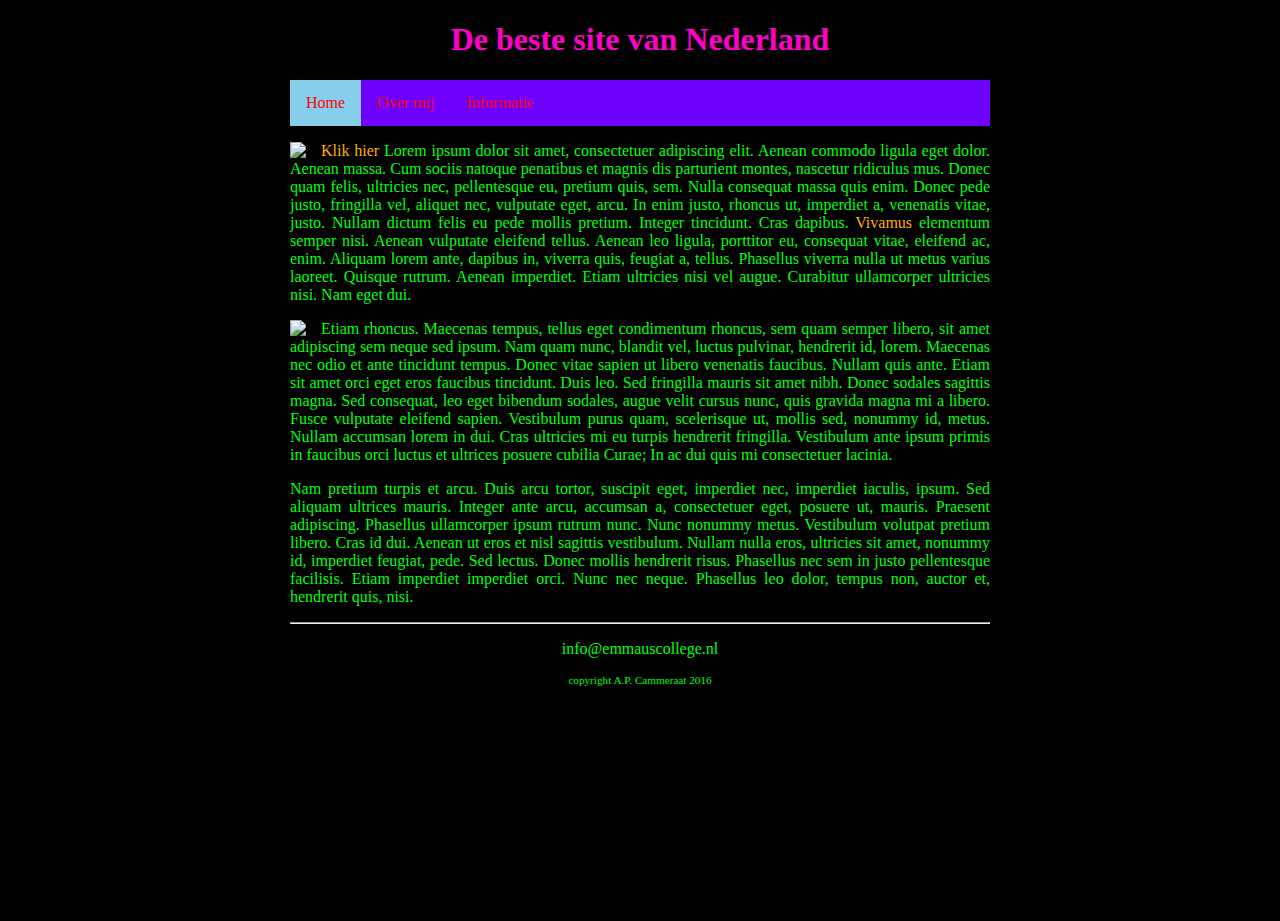
==== index.html @ 89f2b25a "bijna niks" ====
<!DOCTYPE html>

<html>

<head>
	<link rel="stylesheet" href="style.css">
	<title>Dit is een eenvoudige website</title>
</head>

<body>
	<main>
		<header>
			<h1 id="hoofdtitel" class="belangrijk">De beste site van Nederland</h1>
		</header>

		<nav>
			<ul>
				<li><a class="active" href="index.html">Home</a></li>
				<li><a href="overmij.html">Over mij</a></li>
				<li><a href="info.html">Informatie</a></li>
			</ul>
		</nav>

		<article>
			<p><img class="zweefLinks" src="afbeeldingen/loremipsum.jpg">
                <a href="http://nu.nl">Klik hier</a> Lorem ipsum dolor sit amet, consectetuer adipiscing elit. Aenean commodo ligula eget dolor. Aenean massa. Cum sociis natoque penatibus et magnis dis parturient montes, nascetur ridiculus mus. Donec quam felis, ultricies nec, pellentesque eu, pretium quis, sem. Nulla consequat massa quis enim. Donec pede justo, fringilla vel, aliquet nec, vulputate eget, arcu. In enim justo, rhoncus ut, imperdiet a, venenatis vitae, justo. Nullam dictum felis eu pede mollis pretium. Integer tincidunt. Cras dapibus. <a href="http://www.encyclo.nl/begrip/dum%20vivimus%20vivamus">Vivamus</a> elementum semper nisi. Aenean vulputate eleifend tellus. Aenean leo ligula, porttitor eu, consequat vitae, eleifend ac, enim. Aliquam lorem ante, dapibus in, viverra quis, feugiat a, tellus. Phasellus viverra nulla ut metus varius laoreet. Quisque rutrum. Aenean imperdiet. Etiam ultricies nisi vel augue. Curabitur ullamcorper ultricies nisi. Nam eget dui.</p>
                <p><img class="zweefLinks" src="afbeeldingen/loremipsum.jpg">Etiam rhoncus. Maecenas tempus, tellus eget condimentum rhoncus, sem quam semper libero, sit amet adipiscing sem neque sed ipsum. Nam quam nunc, blandit vel, luctus pulvinar, hendrerit id, lorem. Maecenas nec odio et ante tincidunt tempus. Donec vitae sapien ut libero venenatis faucibus. Nullam quis ante. Etiam sit amet orci eget eros faucibus tincidunt. Duis leo. Sed fringilla mauris sit amet nibh. Donec sodales sagittis magna. Sed consequat, leo eget bibendum sodales, augue velit cursus nunc, quis gravida magna mi a libero. Fusce vulputate eleifend sapien. Vestibulum purus quam, scelerisque ut, mollis sed, nonummy id, metus. Nullam accumsan lorem in dui. Cras ultricies mi eu turpis hendrerit fringilla. Vestibulum ante ipsum primis in faucibus orci luctus et ultrices posuere cubilia Curae; In ac dui quis mi consectetuer lacinia.</p>
                <p>Nam pretium turpis et arcu. Duis arcu tortor, suscipit eget, imperdiet nec, imperdiet iaculis, ipsum. Sed aliquam ultrices mauris. Integer ante arcu, accumsan a, consectetuer eget, posuere ut, mauris. Praesent adipiscing. Phasellus ullamcorper ipsum rutrum nunc. Nunc nonummy metus. Vestibulum volutpat pretium libero. Cras id dui. Aenean ut eros et nisl sagittis vestibulum. Nullam nulla eros, ultricies sit amet, nonummy id, imperdiet feugiat, pede. Sed lectus. Donec mollis hendrerit risus. Phasellus nec sem in justo pellentesque facilisis. Etiam imperdiet imperdiet orci. Nunc nec neque. Phasellus leo dolor, tempus non, auctor et, hendrerit quis, nisi.</p>
            </article>
        
            <footer>
                <hr/>
                <p>info@emmauscollege.nl</p>
                <p class="smalltext">copyright A.P. Cammeraat 2016</p>
            </footer>
        
        </main>
    
    </body>

</html>
---- style.css ----
/* Basislayout */

html, body {
    height: 100%;
    padding: 0;
    background-color: rgb(0, 0, 0);  
    
    color: #00ff0d;
    font: Verdana, Arial, Sans-Serif;
}


main {
    margin: 0 auto;
    width: 700px;
    position: relative;
}


article {
    text-align: justify;
}


header {
    color: rgb(255, 0, 200);
    text-align: center;
}


footer {
    text-align: center;
    padding-bottom: 10px;
}


/* specifieke stijlen */

img.zweefLinks {
    float: left;
    margin-right: 15px;
}

.smalltext {
    font-size: 0.7em;
}

a {
    color: rgb(255, 174, 0);
    text-decoration: none;
}

a:hover {
    text-decoration: underline;
}


/* navigatiebalk */
nav ul {
    list-style-type: none;
    margin: auto;
    padding: 0;
    background-color: #6e00fd;
    overflow: hidden;
}

nav ul li {
    float: left;
}

nav li a {
    display: block;
    color: rgb(255, 0, 0);
    text-align: center;
    padding: 14px 16px;
    text-decoration: none;
}

nav li a:hover {
    background-color: #cc00ff;
}

nav li a.active {
    background-color: skyblue;
}
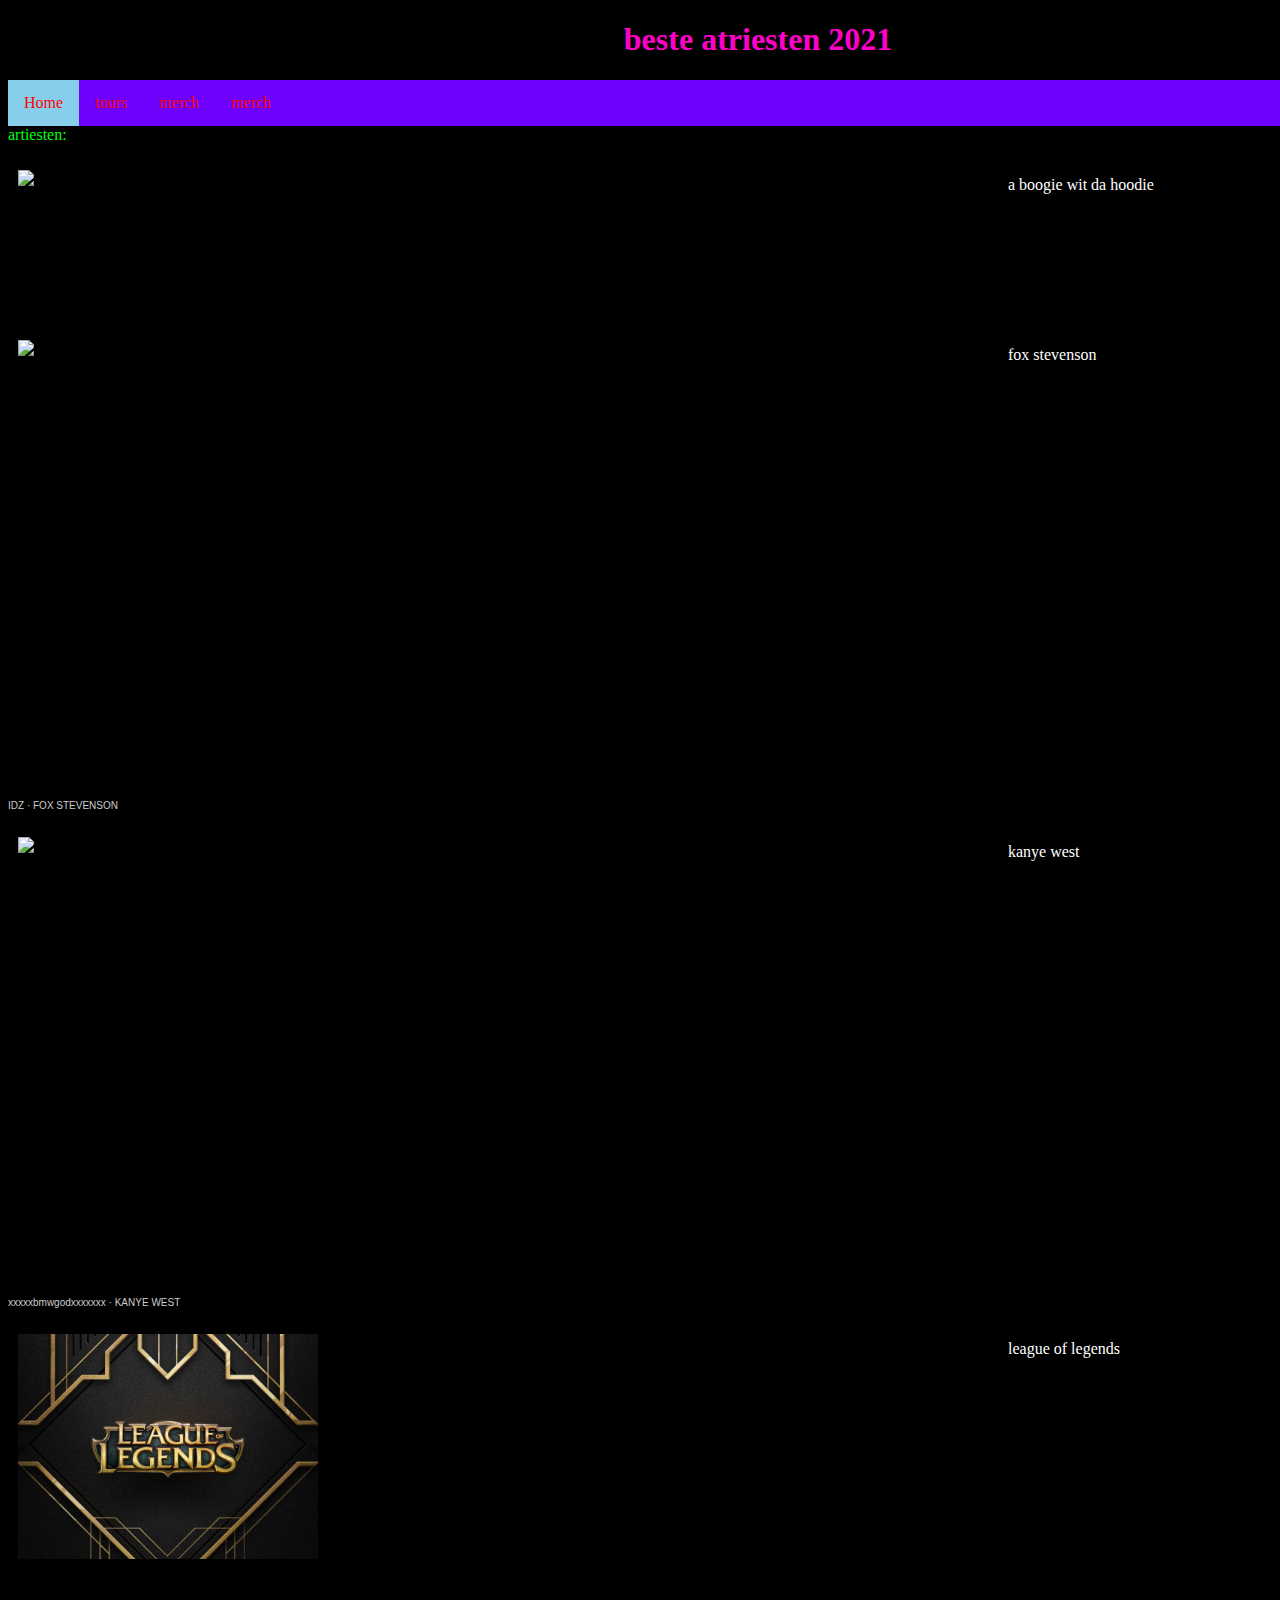
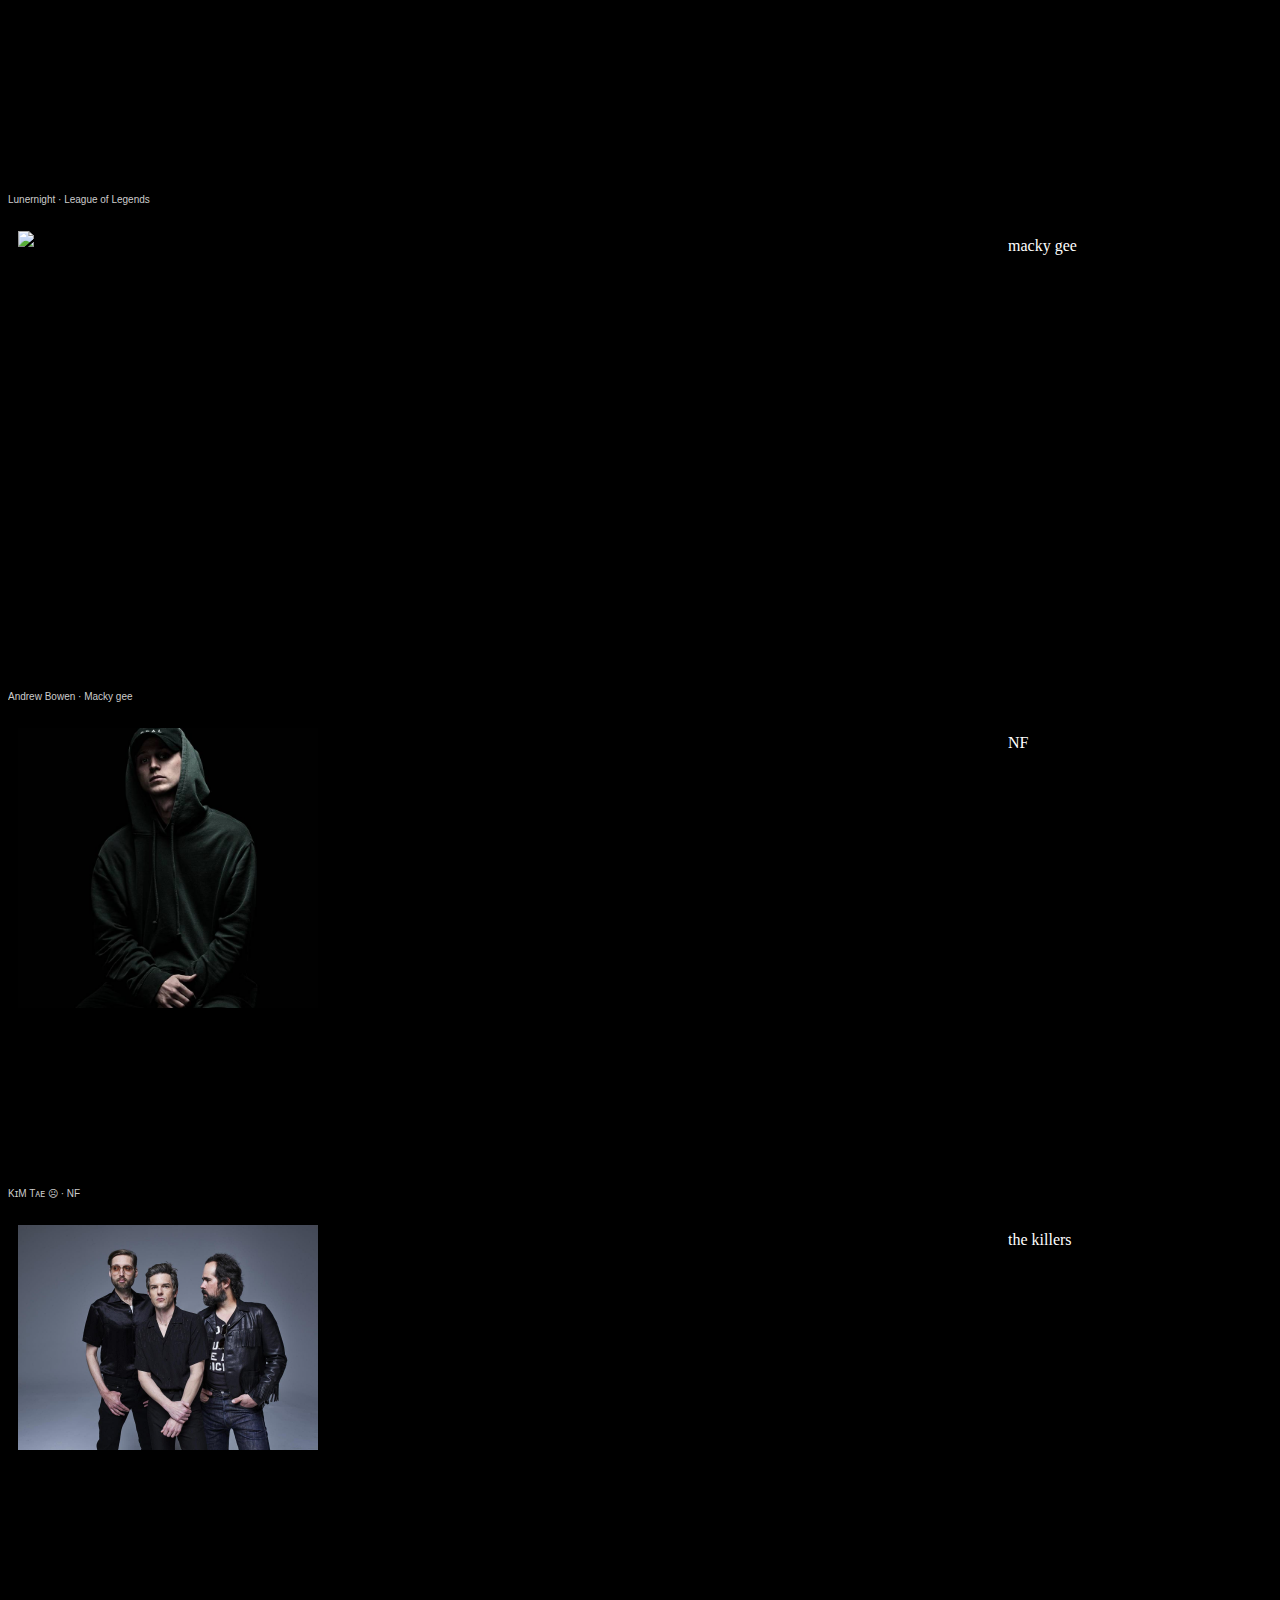
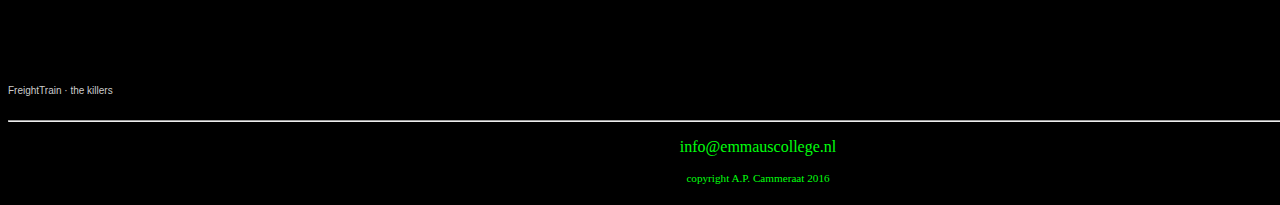
==== commit 68297c18: "COMMING ALLONG" ====
--- a/index.html
+++ b/index.html
@@ -1,35 +1,73 @@
-
-
-
-
 <!DOCTYPE html>
 
 <html>
 
 <head>
 	<link rel="stylesheet" href="style.css">
-	<title>Dit is een eenvoudige website</title>
+	<title>Realmusic</title>
 </head>
 
 <body>
 	<main>
 		<header>
-			<h1 id="hoofdtitel" class="belangrijk">De beste site van Nederland</h1>
+			<h1 id="hoofdtitel" class="belangrijk">beste atriesten 2021</h1>
 		</header>
 
 		<nav>
 			<ul>
 				<li><a class="active" href="index.html">Home</a></li>
-				<li><a href="overmij.html">Over mij</a></li>
-				<li><a href="info.html">Informatie</a></li>
+				<li><a href="tours.html">tours</a></li>
+				<li><a href="merch.html">merch</a></li>
+				<li><a href="merch2.html">merch</a></li>
 			</ul>
 		</nav>
 
 		<article>
-			<p><img class="zweefLinks" src="afbeeldingen/loremipsum.jpg">
-                <a href="http://nu.nl">Klik hier</a> Lorem ipsum dolor sit amet, consectetuer adipiscing elit. Aenean commodo ligula eget dolor. Aenean massa. Cum sociis natoque penatibus et magnis dis parturient montes, nascetur ridiculus mus. Donec quam felis, ultricies nec, pellentesque eu, pretium quis, sem. Nulla consequat massa quis enim. Donec pede justo, fringilla vel, aliquet nec, vulputate eget, arcu. In enim justo, rhoncus ut, imperdiet a, venenatis vitae, justo. Nullam dictum felis eu pede mollis pretium. Integer tincidunt. Cras dapibus. <a href="http://www.encyclo.nl/begrip/dum%20vivimus%20vivamus">Vivamus</a> elementum semper nisi. Aenean vulputate eleifend tellus. Aenean leo ligula, porttitor eu, consequat vitae, eleifend ac, enim. Aliquam lorem ante, dapibus in, viverra quis, feugiat a, tellus. Phasellus viverra nulla ut metus varius laoreet. Quisque rutrum. Aenean imperdiet. Etiam ultricies nisi vel augue. Curabitur ullamcorper ultricies nisi. Nam eget dui.</p>
-                <p><img class="zweefLinks" src="afbeeldingen/loremipsum.jpg">Etiam rhoncus. Maecenas tempus, tellus eget condimentum rhoncus, sem quam semper libero, sit amet adipiscing sem neque sed ipsum. Nam quam nunc, blandit vel, luctus pulvinar, hendrerit id, lorem. Maecenas nec odio et ante tincidunt tempus. Donec vitae sapien ut libero venenatis faucibus. Nullam quis ante. Etiam sit amet orci eget eros faucibus tincidunt. Duis leo. Sed fringilla mauris sit amet nibh. Donec sodales sagittis magna. Sed consequat, leo eget bibendum sodales, augue velit cursus nunc, quis gravida magna mi a libero. Fusce vulputate eleifend sapien. Vestibulum purus quam, scelerisque ut, mollis sed, nonummy id, metus. Nullam accumsan lorem in dui. Cras ultricies mi eu turpis hendrerit fringilla. Vestibulum ante ipsum primis in faucibus orci luctus et ultrices posuere cubilia Curae; In ac dui quis mi consectetuer lacinia.</p>
-                <p>Nam pretium turpis et arcu. Duis arcu tortor, suscipit eget, imperdiet nec, imperdiet iaculis, ipsum. Sed aliquam ultrices mauris. Integer ante arcu, accumsan a, consectetuer eget, posuere ut, mauris. Praesent adipiscing. Phasellus ullamcorper ipsum rutrum nunc. Nunc nonummy metus. Vestibulum volutpat pretium libero. Cras id dui. Aenean ut eros et nisl sagittis vestibulum. Nullam nulla eros, ultricies sit amet, nonummy id, imperdiet feugiat, pede. Sed lectus. Donec mollis hendrerit risus. Phasellus nec sem in justo pellentesque facilisis. Etiam imperdiet imperdiet orci. Nunc nec neque. Phasellus leo dolor, tempus non, auctor et, hendrerit quis, nisi.</p>
+
+              artiesten: </p>
+              <img class="artiestplaatje" src="afbeeldingen/a boogie wit da hoodie.jpg">
+              <p class="artiesttekst">a boogie wit da hoodie
+              </p>
+              <p> <iframe  src="https://www.youtube.com/embed/0501BTnbrxg" frameborder="0" allow="accelerometer; autoplay; clipboard-write; encrypted-media; gyroscope; picture-in-picture" allowfullscreen></iframe></p>
+              <p class="naartiest"> </p>
+
+            <img class="artiestplaatje" src="afbeeldingen/fox stevenson.jpg">
+              <p class="artiesttekst"> fox stevenson
+              </p>
+              <p> <iframe width="30%" height="450" scrolling="no" frameborder="no" allow="autoplay" src="https://w.soundcloud.com/player/?url=https%3A//api.soundcloud.com/playlists/773144727&color=%23f1f2f2&auto_play=false&hide_related=false&show_comments=true&show_user=true&show_reposts=false&show_teaser=true"></iframe><div style="font-size: 10px; color: #cccccc;line-break: anywhere;word-break: normal;overflow: hidden;white-space: nowrap;text-overflow: ellipsis; font-family: Interstate,Lucida Grande,Lucida Sans Unicode,Lucida Sans,Garuda,Verdana,Tahoma,sans-serif;font-weight: 100;"><a href="https://soundcloud.com/il_dante_zampa" title="IDZ" target="_blank" style="color: #cccccc; text-decoration: none;">IDZ</a> · <a href="https://soundcloud.com/il_dante_zampa/sets/fox-stevenson" title="FOX STEVENSON" target="_blank" style="color: #cccccc; text-decoration: none;">FOX STEVENSON</a></div></iframe></p>
+              <p class="naartiest"> </p>
+
+              <img class="artiestplaatje" src="afbeeldingen/kanye west.jpg">
+              <p class="artiesttekst"> kanye west
+              </p>
+              <p> <iframe width="30%" height="450" scrolling="no" frameborder="no" allow="autoplay" src="https://w.soundcloud.com/player/?url=https%3A//api.soundcloud.com/playlists/1361316178&color=%23bf0000&auto_play=false&hide_related=false&show_comments=true&show_user=true&show_reposts=false&show_teaser=true"></iframe><div style="font-size: 10px; color: #cccccc;line-break: anywhere;word-break: normal;overflow: hidden;white-space: nowrap;text-overflow: ellipsis; font-family: Interstate,Lucida Grande,Lucida Sans Unicode,Lucida Sans,Garuda,Verdana,Tahoma,sans-serif;font-weight: 100;"><a href="https://soundcloud.com/user-171396024" title="xxxxxbmwgodxxxxxxx" target="_blank" style="color: #cccccc; text-decoration: none;">xxxxxbmwgodxxxxxxx</a> · <a href="https://soundcloud.com/user-171396024/sets/kanye-west" title="KANYE WEST" target="_blank" style="color: #cccccc; text-decoration: none;">KANYE WEST</a></div></p>
+              <p class="naartiest"> </p>
+
+               
+              <img class="artiestplaatje" src="afbeeldingen/league of legends.jpg">
+              <p class="artiesttekst"> league of legends
+              </p>
+              <p> <iframe width="30%" height="450" scrolling="no" frameborder="no" allow="autoplay" src="https://w.soundcloud.com/player/?url=https%3A//api.soundcloud.com/playlists/1134669043&color=%237c548c&auto_play=false&hide_related=false&show_comments=true&show_user=true&show_reposts=false&show_teaser=true"></iframe><div style="font-size: 10px; color: #cccccc;line-break: anywhere;word-break: normal;overflow: hidden;white-space: nowrap;text-overflow: ellipsis; font-family: Interstate,Lucida Grande,Lucida Sans Unicode,Lucida Sans,Garuda,Verdana,Tahoma,sans-serif;font-weight: 100;"><a href="https://soundcloud.com/lunernight" title="Lunernight" target="_blank" style="color: #cccccc; text-decoration: none;">Lunernight</a> · <a href="https://soundcloud.com/lunernight/sets/league-of-legends" title="League of Legends" target="_blank" style="color: #cccccc; text-decoration: none;">League of Legends</a></div></p>
+              <p class="naartiest"> </p>
+
+
+               <img class="artiestplaatje" src="afbeeldingen/macky gee.jpg">
+              <p class="artiesttekst"> macky gee
+              </p>
+              <p> <iframe width="30%" height="450" scrolling="no" frameborder="no" allow="autoplay" src="https://w.soundcloud.com/player/?url=https%3A//api.soundcloud.com/playlists/349768213&color=%230075ff&auto_play=false&hide_related=false&show_comments=true&show_user=true&show_reposts=false&show_teaser=true"></iframe><div style="font-size: 10px; color: #cccccc;line-break: anywhere;word-break: normal;overflow: hidden;white-space: nowrap;text-overflow: ellipsis; font-family: Interstate,Lucida Grande,Lucida Sans Unicode,Lucida Sans,Garuda,Verdana,Tahoma,sans-serif;font-weight: 100;"><a href="https://soundcloud.com/andrew-bowen-21" title="Andrew Bowen" target="_blank" style="color: #cccccc; text-decoration: none;">Andrew Bowen</a> · <a href="https://soundcloud.com/andrew-bowen-21/sets/macky-gee" title="Macky gee" target="_blank" style="color: #cccccc; text-decoration: none;">Macky gee</a></div> </p>
+                
+                <img class="artiestplaatje" src="afbeeldingen/NF.jpg">
+              <p class="artiesttekst">NF
+              </p>
+              <p> <iframe width="30%" height="450" scrolling="no" frameborder="no" allow="autoplay" src="https://w.soundcloud.com/player/?url=https%3A//api.soundcloud.com/playlists/880497037&color=%230a0a0a&auto_play=false&hide_related=false&show_comments=true&show_user=true&show_reposts=false&show_teaser=true"></iframe><div style="font-size: 10px; color: #cccccc;line-break: anywhere;word-break: normal;overflow: hidden;white-space: nowrap;text-overflow: ellipsis; font-family: Interstate,Lucida Grande,Lucida Sans Unicode,Lucida Sans,Garuda,Verdana,Tahoma,sans-serif;font-weight: 100;"><a href="https://soundcloud.com/user-133323815" title="KɪM Tᴀᴇ ☹" target="_blank" style="color: #cccccc; text-decoration: none;">KɪM Tᴀᴇ ☹</a> · <a href="https://soundcloud.com/user-133323815/sets/nf" title="NF" target="_blank" style="color: #cccccc; text-decoration: none;">NF</a></div></p>
+              <p class="naartiest"> </p>
+
+               <img class="artiestplaatje" src="afbeeldingen/the killers.jpg">
+              <p class="artiesttekst"> the killers
+              </p>
+              <p> <iframe width="30%" height="450" scrolling="no" frameborder="no" allow="autoplay" src="https://w.soundcloud.com/player/?url=https%3A//api.soundcloud.com/playlists/270507181&color=%23ff00ff&auto_play=false&hide_related=false&show_comments=true&show_user=true&show_reposts=false&show_teaser=true"></iframe><div style="font-size: 10px; color: #cccccc;line-break: anywhere;word-break: normal;overflow: hidden;white-space: nowrap;text-overflow: ellipsis; font-family: Interstate,Lucida Grande,Lucida Sans Unicode,Lucida Sans,Garuda,Verdana,Tahoma,sans-serif;font-weight: 100;"><a href="https://soundcloud.com/reightrain" title="FreightTrain" target="_blank" style="color: #cccccc; text-decoration: none;">FreightTrain</a> · <a href="https://soundcloud.com/reightrain/sets/the-killers" title="the killers" target="_blank" style="color: #cccccc; text-decoration: none;">the killers</a></div></p>
+              <p class="naartiest"> </p>
+
             </article>
         
             <footer>
@@ -42,4 +80,5 @@
     
     </body>
 
-</html>+</html>
+
--- a/style.css
+++ b/style.css
@@ -12,7 +12,7 @@
 
 main {
     margin: 0 auto;
-    width: 700px;
+    width: 1500px;
     position: relative;
 }
 
@@ -83,7 +83,29 @@
 nav li a.active {
     background-color: skyblue;
 }
+.artiesttekst {
+  color:rgb(255, 255, 255);
+  width: 500px;
+  float: right;
+}
+
+.artiestplaatje {
+  width: 300px;
+  float:left;
+  margin:10px
+}
+.naartiest {
+  clear:both;}
+
+ 
+.artiesttekstopplaat {
+  height:300px;
+  width: 300px;
+  background-image: url("afbeeldingen/leage of legends.jpg";
+  
 
 
 
 
+
+
